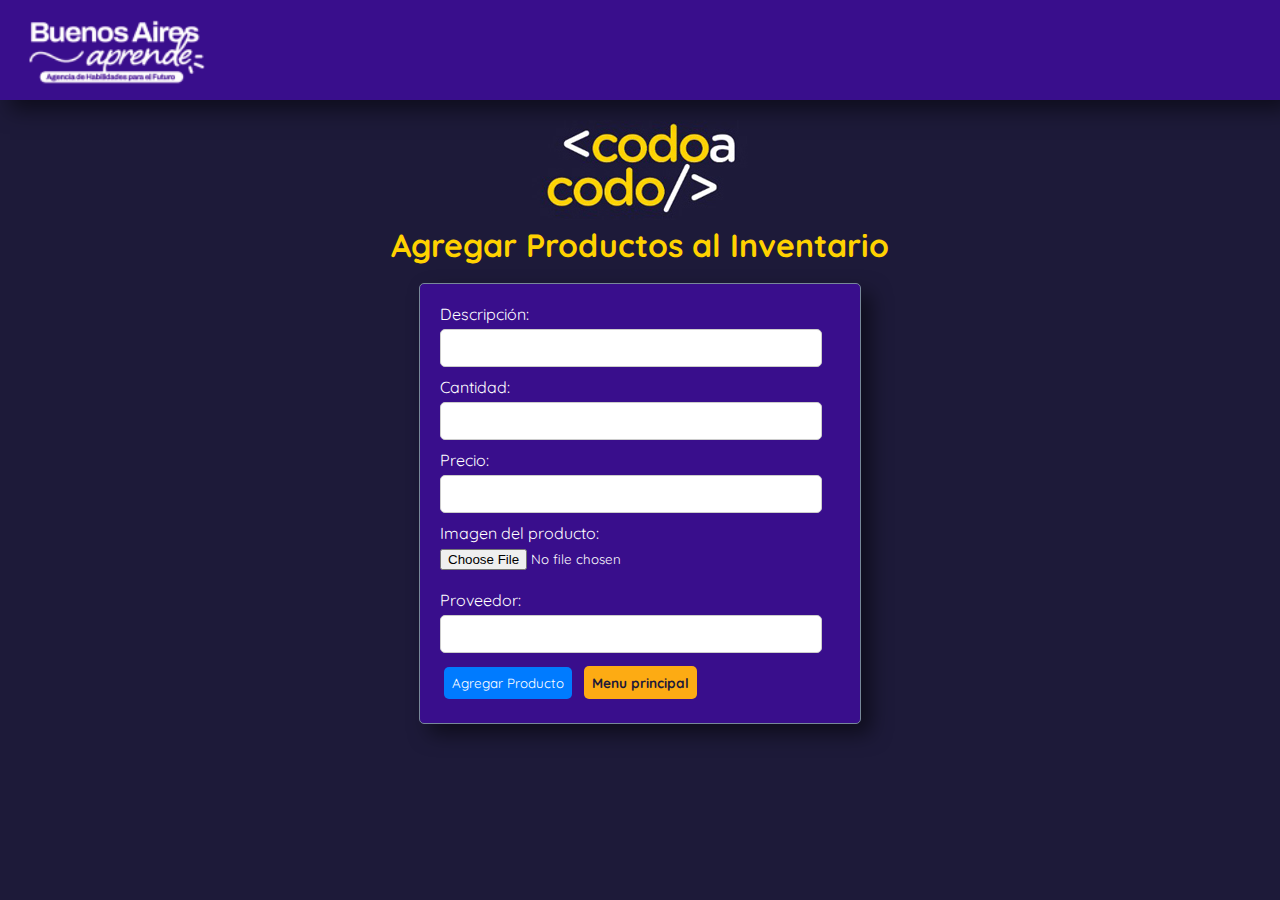
==== altas.html @ 7b4c9b39 "subo a git" ====
<!DOCTYPE html>
<html lang="es">

<head>
    <meta charset="UTF-8">
    <meta http-equiv="X-UA-Compatible" content="IE=edge">
    <meta name="viewport" content="width=device-width, initial-scale=1.0">
    <title>Agregar producto 🚀</title>
    <link rel="stylesheet" href="./static/css/estilos.css">
</head>

<body>
    <header>
        <nav class="navbar-index ">
            <img class="logo-nav" src="./static/imagenes/logos-nav.webp" alt="logo agencia de aprendizaje">
        </nav>
    </header>

    <div class="logo-centrado">
        <img src="./static/imagenes/logo_Codo.jpg" alt="logo">
    </div>
    <h1>Agregar Productos al Inventario</h1><br>

    <!--enctype="multipart/form-data" es necesario para enviar archivos al back.-->
    <form id="formulario" enctype="multipart/form-data">
        
        <label for="descripcion">Descripción:</label>
        <input type="text" id="descripcion" name="descripcion" required><br>

        <label for="cantidad">Cantidad:</label>
        <input type="number" id="cantidad" name="cantidad" required><br>

        <label for="precio">Precio:</label>
        <input type="number" step="0.01" id="precio" name="precio" required><br>

        <label for="imagenProducto">Imagen del producto:</label>
        <input type="file" id="imagenProducto" name="imagen">

        <br><br>
        <label for="proveedorProducto">Proveedor:</label>
        <input type="text" id="proveedorProducto" name="proveedor">
        
        <button type="submit">Agregar Producto</button>
        <a href="index.html">Menu principal</a>
    </form>

    <script>
        const URL = "http://127.0.0.1:5000/"

        //Al subir al servidor, deberá utilizarse la siguiente ruta. USUARIO debe ser reemplazado por el nombre de usuario de Pythonanywhere
        //const URL = "https://USUARIO.pythonanywhere.com/"
        

        // Capturamos el evento de envío del formulario
        document.getElementById('formulario').addEventListener('submit', function (event) {
            event.preventDefault(); // Evitamos que se envie el form 

            var formData = new FormData(this);
    
            // Realizamos la solicitud POST al servidor
            fetch(URL + 'productos', {
                method: 'POST',
                body: formData // Aquí enviamos formData. Dado que formData puede contener archivos, no se utiliza JSON.
            })

            //Después de realizar la solicitud POST, se utiliza el método then() para manejar la respuesta del servidor.
            .then(function (response) {
                    if (response.ok) { 
                        //Si la respuesta es exitosa, convierte los datos de la respuesta a formato JSON.
                        return response.json(); 
                    } else {
                        // Si hubo un error, lanzar explícitamente una excepción
                        // para ser "catcheada" más adelante
                        throw new Error('Error al agregar el producto.');
                    }
            })

                //Respuesta OK, muestra una alerta informando que el producto se agregó correctamente y limpia los campos del formulario para que puedan ser utilizados para un nuevo producto.
                .then(function (data) {
                    alert('Producto agregado correctamente.');
                })

                // En caso de error, mostramos una alerta con un mensaje de error.
                .catch(function (error) {
                    alert('Error al agregar el producto.');
                })

                // Limpiar el formulario en ambos casos (éxito o error)
                .finally(function () {
                    document.getElementById('descripcion').value = "";
                    document.getElementById('cantidad').value = "";
                    document.getElementById('precio').value = "";
                    document.getElementById('imagenProducto').value = "";
                    document.getElementById('proveedorProducto').value = "";
                });
        })
    </script>
</body>

</html>
---- static/css/estilos.css ----
/* Estilos para todo el proyecto */
@import url('https://fonts.googleapis.com/css2?family=Quicksand:wght@300;400;500;600;700&display=swap');
*{
    font-family: 'Quicksand', sans-serif;
    margin: 0;
}

body {
    font-family: Mon;
    background-color: #1d1a39;
    color:white;
}

.contenedor-centrado {
    display:flex;
    width: 100%;
    justify-content: center;
}

.logo-centrado{
    display: flex;
    justify-content: center;
    align-items: center;
    margin-bottom: 5px;
    margin-top: 120px;
}

.navbar-index{
    margin: 0;
    padding: 0;
    
    top: 0;
    width: 100vw;
    height: 100px;
    background-color: #390E8C;
    display: flex;
    justify-content: flex-start;
    align-items: center; 
    
    overflow: hidden;
    margin-bottom: 20px;
    position: fixed !important; 
    box-shadow: 10px 10px 20px rgba(0, 0, 0, 0.5);
}

.logo-nav{height: 80%;
    overflow: hidden;
    margin-left: 1em;
}

p {
    font-family: 'Times New Roman', Times, serif;
    background-color: #f9f9f9;
    max-width: 400px;
    margin: 0 auto;
    padding: 20px;
}

h1, h2, h3, h4, h5, h6 {
    text-align: center;
    color: #ffd200;
}

form {
    max-width: 400px;
    margin: 0 auto;
    padding: 20px;
    background-color: #390e8c;
    border: 1px solid lightslategray;
    border-radius: 5px;
    box-shadow: 10px 10px 20px rgba(0, 0, 0, 0.5);
}

table {
    max-width: 90%;
    margin: 0 auto;
    padding: 20px;
    background-color: #390e8c;
    border: 1px solid lightslategray;
    border-radius: 5px;
    box-shadow: 10px 10px 20px rgba(0, 0, 0, 0.5);
}

label {
    display: block;
    margin-bottom: 5px;
}

input[type="text"],
input[type="number"],
textarea {
    width: 90%;
    padding: 10px;
    margin-bottom: 10px;
    border: 1px solid #cccccc;
    border-radius: 5px;
}

input[type="submit"] {
    padding: 10px;
    background-color: #007bff;
    color: #ffffff;
    border: none;
    border-radius: 5px;
    cursor: pointer;
}

input[type="submit"]:hover {
    background-color: #0056b3;
}

button {
    padding: 8px;
    margin:4px;
    background-color: #007bff;
    color: #ffffff;
    border: none;
    border-radius: 5px;
    cursor: pointer;
}

button:hover {
    background-color: #0056b3;
}

a {
    padding: 8px;
    margin:4px;
    background-color: #fdab13;
    color: #1d1a39;
    border: none;
    border-radius: 5px;
    cursor: pointer;
    text-decoration: none;
    font-size: 85%;
    font-weight: 800;
}

a:hover {
    background-color: #1d1a39;
    color:#fdab13
}
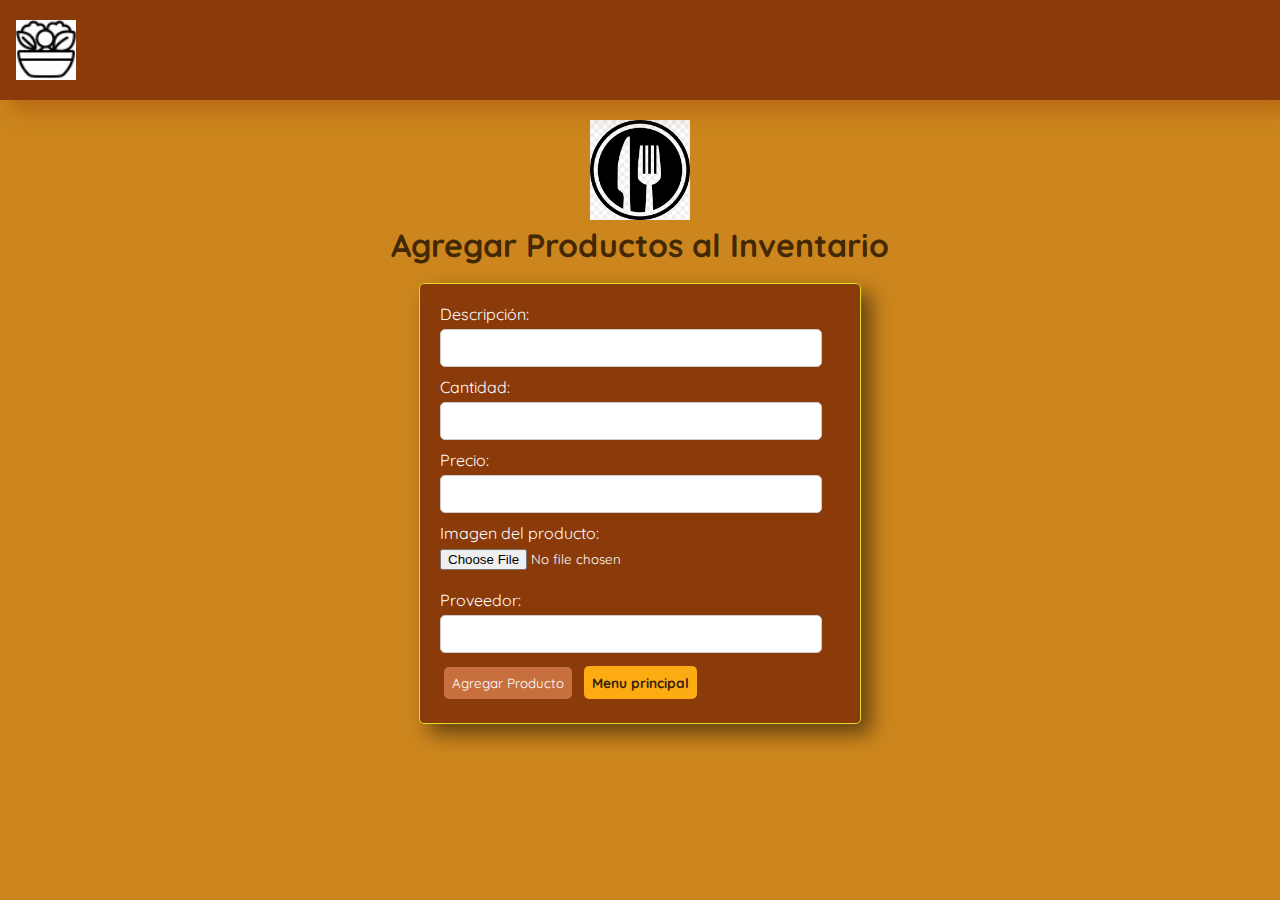
==== commit 1640c8a8: "actualizacion" ====
--- a/altas.html
+++ b/altas.html
@@ -12,12 +12,12 @@
 <body>
     <header>
         <nav class="navbar-index ">
-            <img class="logo-nav" src="./static/imagenes/logos-nav.webp" alt="logo agencia de aprendizaje">
+            <img class="logo-nav" src="./static/imagenes/icons8-ensalada.gif" alt="logo">
         </nav>
     </header>
 
     <div class="logo-centrado">
-        <img src="./static/imagenes/logo_Codo.jpg" alt="logo">
+        <img id="logo" src="./static/imagenes/logo.png" alt="logo La Mejor">
     </div>
     <h1>Agregar Productos al Inventario</h1><br>
 
@@ -45,10 +45,10 @@
     </form>
 
     <script>
-        const URL = "http://127.0.0.1:5000/"
+        //const URL = "http://127.0.0.1:5000/"
 
         //Al subir al servidor, deberá utilizarse la siguiente ruta. USUARIO debe ser reemplazado por el nombre de usuario de Pythonanywhere
-        //const URL = "https://USUARIO.pythonanywhere.com/"
+        const URL = "https://lamejor.pythonanywhere.com/"
         
 
         // Capturamos el evento de envío del formulario
--- a/static/css/estilos.css
+++ b/static/css/estilos.css
@@ -7,7 +7,7 @@
 
 body {
     font-family: Mon;
-    background-color: #1d1a39;
+    background-color: #cc861d;
     color:white;
 }
 
@@ -25,6 +25,12 @@
     margin-top: 120px;
 }
 
+#logo{
+    height: 100px;
+    width: 100px;
+    
+}
+
 .navbar-index{
     margin: 0;
     padding: 0;
@@ -32,7 +38,7 @@
     top: 0;
     width: 100vw;
     height: 100px;
-    background-color: #390E8C;
+    background-color: #8b3a0a;
     display: flex;
     justify-content: flex-start;
     align-items: center; 
@@ -40,17 +46,17 @@
     overflow: hidden;
     margin-bottom: 20px;
     position: fixed !important; 
-    box-shadow: 10px 10px 20px rgba(0, 0, 0, 0.5);
+    box-shadow: 10px 10px 20px rgba(165, 71, 9, 0.5);
 }
 
-.logo-nav{height: 80%;
+.logo-nav{height: 60%;
     overflow: hidden;
     margin-left: 1em;
 }
 
 p {
     font-family: 'Times New Roman', Times, serif;
-    background-color: #f9f9f9;
+    background-color: #e2ba64;
     max-width: 400px;
     margin: 0 auto;
     padding: 20px;
@@ -58,15 +64,16 @@
 
 h1, h2, h3, h4, h5, h6 {
     text-align: center;
-    color: #ffd200;
+    color: #422804;
 }
 
 form {
     max-width: 400px;
     margin: 0 auto;
     padding: 20px;
-    background-color: #390e8c;
-    border: 1px solid lightslategray;
+    background-color: #8b3a0a;
+    ;
+    border: 1px solid rgb(223, 220, 39);
     border-radius: 5px;
     box-shadow: 10px 10px 20px rgba(0, 0, 0, 0.5);
 }
@@ -75,8 +82,8 @@
     max-width: 90%;
     margin: 0 auto;
     padding: 20px;
-    background-color: #390e8c;
-    border: 1px solid lightslategray;
+    background-color: #8b3a0a;
+    border: 1px solid rgb(63, 26, 5);
     border-radius: 5px;
     box-shadow: 10px 10px 20px rgba(0, 0, 0, 0.5);
 }
@@ -98,7 +105,7 @@
 
 input[type="submit"] {
     padding: 10px;
-    background-color: #007bff;
+    background-color: #c7703e;
     color: #ffffff;
     border: none;
     border-radius: 5px;
@@ -106,13 +113,13 @@
 }
 
 input[type="submit"]:hover {
-    background-color: #0056b3;
+    background-color: #c7703e;
 }
 
 button {
     padding: 8px;
     margin:4px;
-    background-color: #007bff;
+    background-color: #c7703e;
     color: #ffffff;
     border: none;
     border-radius: 5px;
@@ -120,14 +127,14 @@
 }
 
 button:hover {
-    background-color: #0056b3;
+    background-color: #c7703e;
 }
 
 a {
     padding: 8px;
     margin:4px;
     background-color: #fdab13;
-    color: #1d1a39;
+    color: #381f0a;
     border: none;
     border-radius: 5px;
     cursor: pointer;
@@ -137,6 +144,6 @@
 }
 
 a:hover {
-    background-color: #1d1a39;
-    color:#fdab13
+    background-color: #86571a;
+    color:#bba57c
 }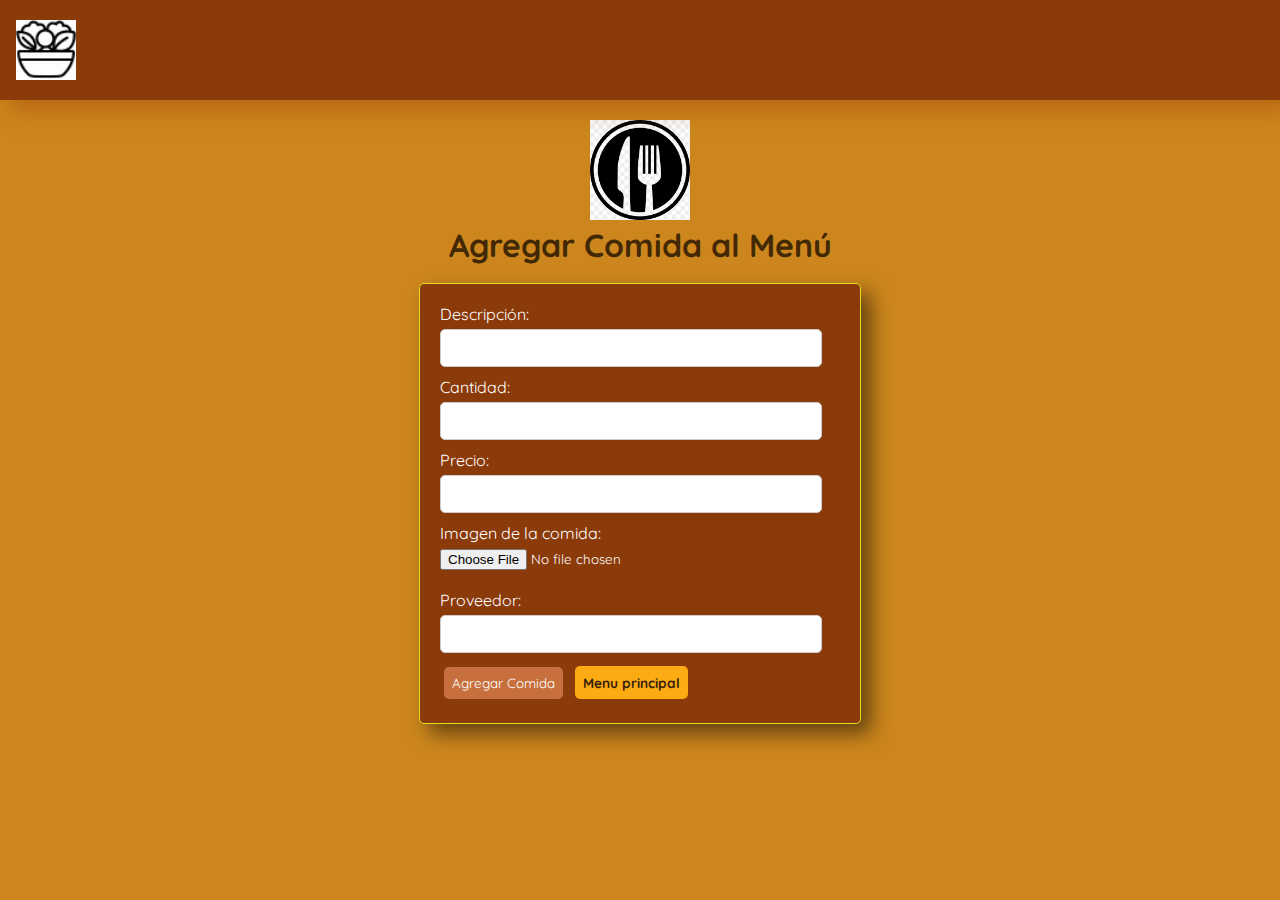
==== commit 3684e56b: "actualizac" ====
--- a/altas.html
+++ b/altas.html
@@ -5,7 +5,7 @@
     <meta charset="UTF-8">
     <meta http-equiv="X-UA-Compatible" content="IE=edge">
     <meta name="viewport" content="width=device-width, initial-scale=1.0">
-    <title>Agregar producto 🚀</title>
+    <title>Agregar Comida</title>
     <link rel="stylesheet" href="./static/css/estilos.css">
 </head>
 
@@ -19,7 +19,7 @@
     <div class="logo-centrado">
         <img id="logo" src="./static/imagenes/logo.png" alt="logo La Mejor">
     </div>
-    <h1>Agregar Productos al Inventario</h1><br>
+    <h1>Agregar Comida al Menú</h1><br>
 
     <!--enctype="multipart/form-data" es necesario para enviar archivos al back.-->
     <form id="formulario" enctype="multipart/form-data">
@@ -33,14 +33,14 @@
         <label for="precio">Precio:</label>
         <input type="number" step="0.01" id="precio" name="precio" required><br>
 
-        <label for="imagenProducto">Imagen del producto:</label>
+        <label for="imagenProducto">Imagen de la comida:</label>
         <input type="file" id="imagenProducto" name="imagen">
 
         <br><br>
         <label for="proveedorProducto">Proveedor:</label>
         <input type="text" id="proveedorProducto" name="proveedor">
         
-        <button type="submit">Agregar Producto</button>
+        <button type="submit">Agregar Comida</button>
         <a href="index.html">Menu principal</a>
     </form>
 
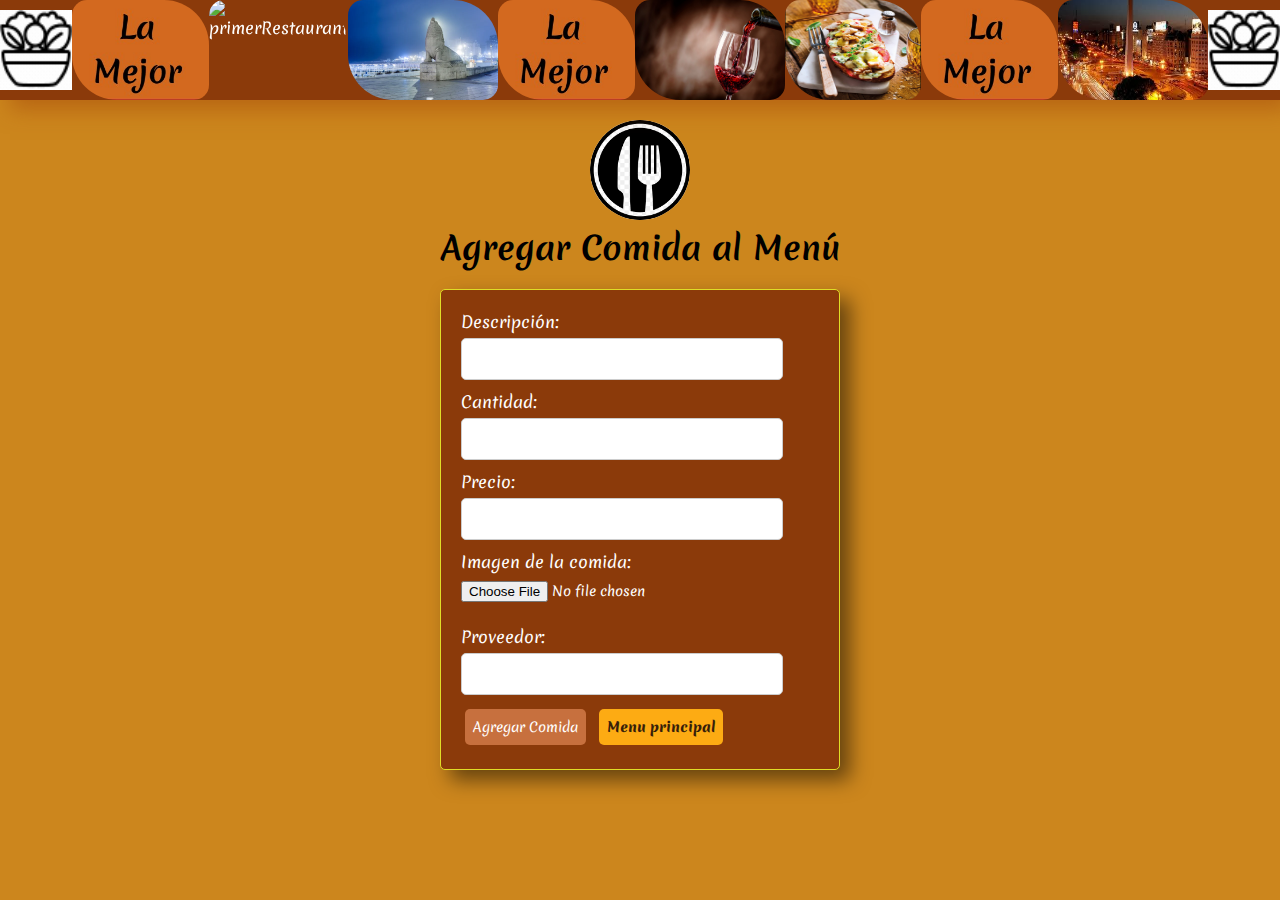
==== commit a271b7c1: "actualizacion" ====
--- a/altas.html
+++ b/altas.html
@@ -5,6 +5,7 @@
     <meta charset="UTF-8">
     <meta http-equiv="X-UA-Compatible" content="IE=edge">
     <meta name="viewport" content="width=device-width, initial-scale=1.0">
+    <link href="https://fonts.googleapis.com/css2?family=Merienda:wght@300..900&family=Oleo+Script:wght@400;700&family=Yanone+Kaffeesatz:wght@200..700&display=swap" rel="stylesheet">
     <title>Agregar Comida</title>
     <link rel="stylesheet" href="./static/css/estilos.css">
 </head>
@@ -13,6 +14,15 @@
     <header>
         <nav class="navbar-index ">
             <img class="logo-nav" src="./static/imagenes/icons8-ensalada.gif" alt="logo">
+            <img class="imagenes_home" src="./static/imagenes/LaMejor.jpg" alt="lamejor">
+            <img class="imagenes_home" src="./static/imagenes/primerRestaurant.jpg" alt="primerRestaurant">
+            <img class="imagenes_home" src="./static/imagenes/lobo_noche.webp" alt="lobo_noche">
+            <img class="imagenes_home" src="./static/imagenes/LaMejor.jpg" alt="lamejor">
+            <img class="imagenes_home" src="./static/imagenes/vino.jpg" alt="vino">
+            <img class="imagenes_home" src="./static/imagenes/cena_1.png" alt="cena">
+            <img class="imagenes_home" src="./static/imagenes/LaMejor.jpg" alt="lamejor">
+            <img class="imagenes_home" src="./static/imagenes/bsas_2.jpeg" alt="bsas">
+            <img class="logo-nav" src="./static/imagenes/icons8-ensalada.gif" alt="logo"> 
         </nav>
     </header>
 
@@ -45,7 +55,7 @@
     </form>
 
     <script>
-        //const URL = "http://127.0.0.1:5000/"
+        // const URL = "http://127.0.0.1:5000/" 
 
         //Al subir al servidor, deberá utilizarse la siguiente ruta. USUARIO debe ser reemplazado por el nombre de usuario de Pythonanywhere
         const URL = "https://lamejor.pythonanywhere.com/"
--- a/static/css/estilos.css
+++ b/static/css/estilos.css
@@ -1,8 +1,10 @@
 /* Estilos para todo el proyecto */
 @import url('https://fonts.googleapis.com/css2?family=Quicksand:wght@300;400;500;600;700&display=swap');
 *{
-    font-family: 'Quicksand', sans-serif;
+    font-family: 'Merienda', sans-serif;
     margin: 0;
+    padding: 0;
+    box-sizing: border-box;
 }
 
 body {
@@ -28,13 +30,34 @@
 #logo{
     height: 100px;
     width: 100px;
+    border-radius: 55%;
     
+}
+
+footer {
+    position: relative;
+    background-color: chocolate;
+}
+
+.miniatura{
+    width: 110px;
+    height: 60px;
+    border-radius: 25px;
+}
+
+.columnas{
+    width: 100px;
+    
+}
+
+.columnas_2{
+    width: 110px;
+    font-size: 20px;
 }
 
 .navbar-index{
     margin: 0;
     padding: 0;
-    
     top: 0;
     width: 100vw;
     height: 100px;
@@ -42,37 +65,50 @@
     display: flex;
     justify-content: flex-start;
     align-items: center; 
-    
     overflow: hidden;
     margin-bottom: 20px;
     position: fixed !important; 
     box-shadow: 10px 10px 20px rgba(165, 71, 9, 0.5);
 }
 
-.logo-nav{height: 60%;
+.logo-nav{height: 80%;
     overflow: hidden;
-    margin-left: 1em;
+    
 }
 
 p {
-    font-family: 'Times New Roman', Times, serif;
-    background-color: #e2ba64;
+    font-family: 'Merienda', Times, serif;
+    background-color:chocolate;
     max-width: 400px;
     margin: 0 auto;
     padding: 20px;
+} 
+
+.redes {
+    text-align: center;
+    color: black;
+   
 }
 
+.imagenes_home {
+    width: 150px;
+    height: 100px;
+    border-radius: 15px 45px 15px 45px;
+    text-align: center;
+}
+
+ 
 h1, h2, h3, h4, h5, h6 {
     text-align: center;
-    color: #422804;
+    color: black;
 }
+
 
 form {
     max-width: 400px;
     margin: 0 auto;
     padding: 20px;
     background-color: #8b3a0a;
-    ;
     border: 1px solid rgb(223, 220, 39);
     border-radius: 5px;
     box-shadow: 10px 10px 20px rgba(0, 0, 0, 0.5);
